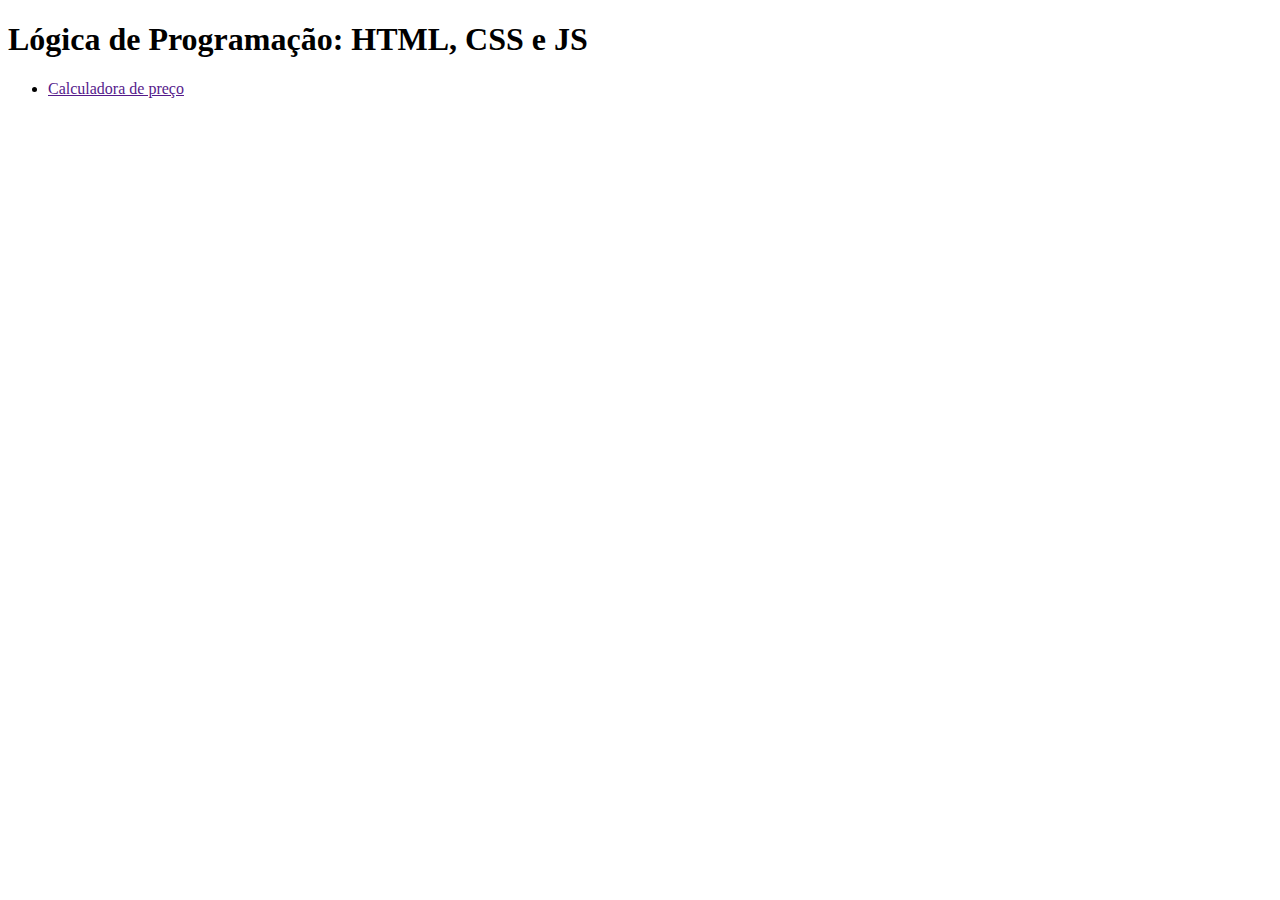
==== index.html @ a9501eb6 "feat: created index.html, style.css and script.js files" ====
<!DOCTYPE html>
<html lang="en">
<head>
    <meta charset="UTF-8">
    <meta name="viewport" content="width=device-width, initial-scale=1.0">
    <title>Atividade 11</title>
</head>
<body>
    <header>
        <h1>Lógica de Programação: HTML, CSS e JS</h1>
    </header>

    <nav>
        <ul>
            <li>
                <a href="">Calculadora de preço</a>
            </li>
        </ul>
    </nav>
</body>
</html>
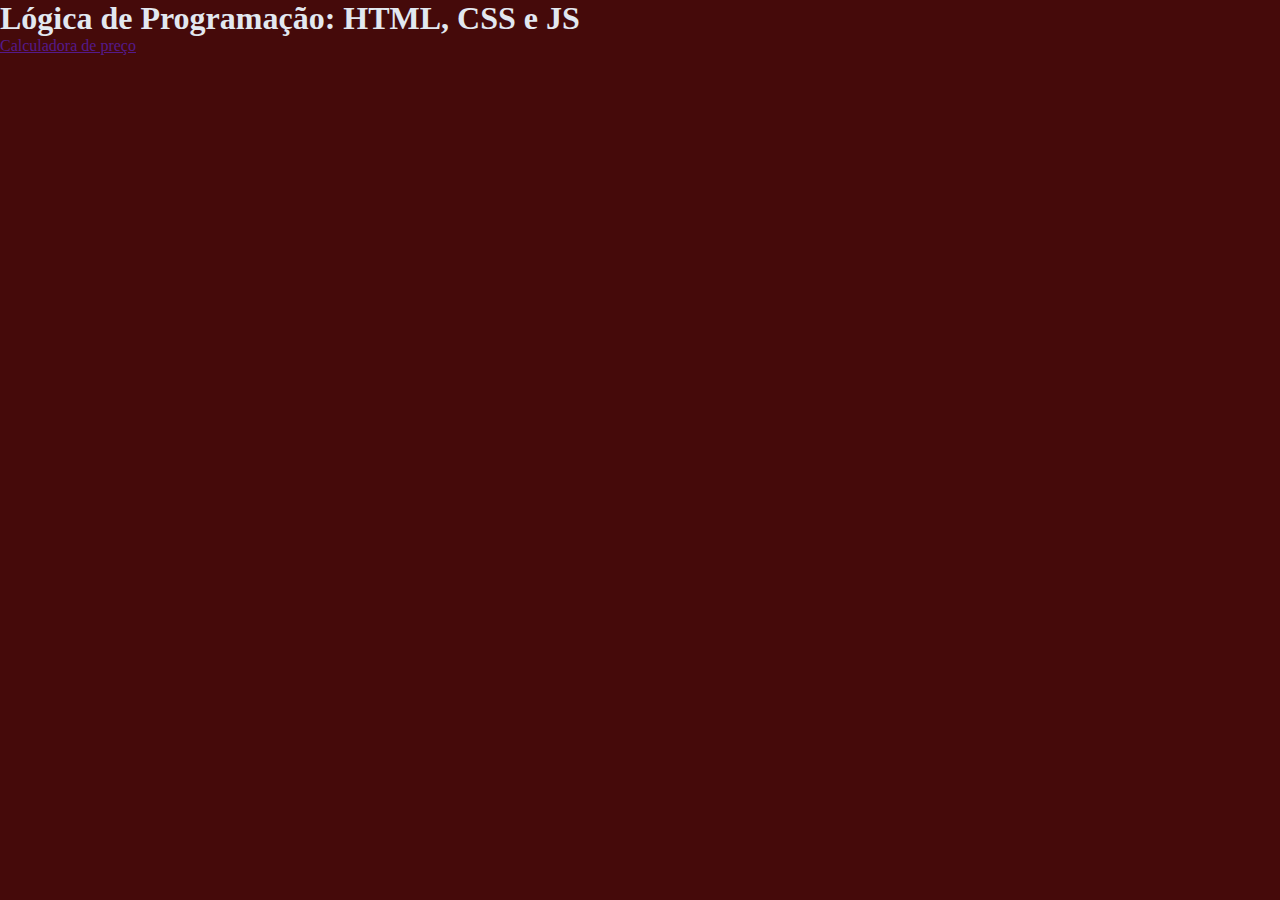
==== commit 97731208: "style: css reset and background change" ====
--- a/index.html
+++ b/index.html
@@ -3,6 +3,7 @@
 <head>
     <meta charset="UTF-8">
     <meta name="viewport" content="width=device-width, initial-scale=1.0">
+    <link rel="stylesheet" href="style.css">
     <title>Atividade 11</title>
 </head>
 <body>
--- a/style.css
+++ b/style.css
@@ -0,0 +1,16 @@
+*{
+    margin: 0;
+    padding: 0;
+    box-sizing: border-box;
+}
+
+:root{
+    --main-background: #450a0a;
+    --text-color: #e2e8f0;
+
+}
+
+body{
+    background-color: var(--main-background);
+    color: var(--text-color);
+}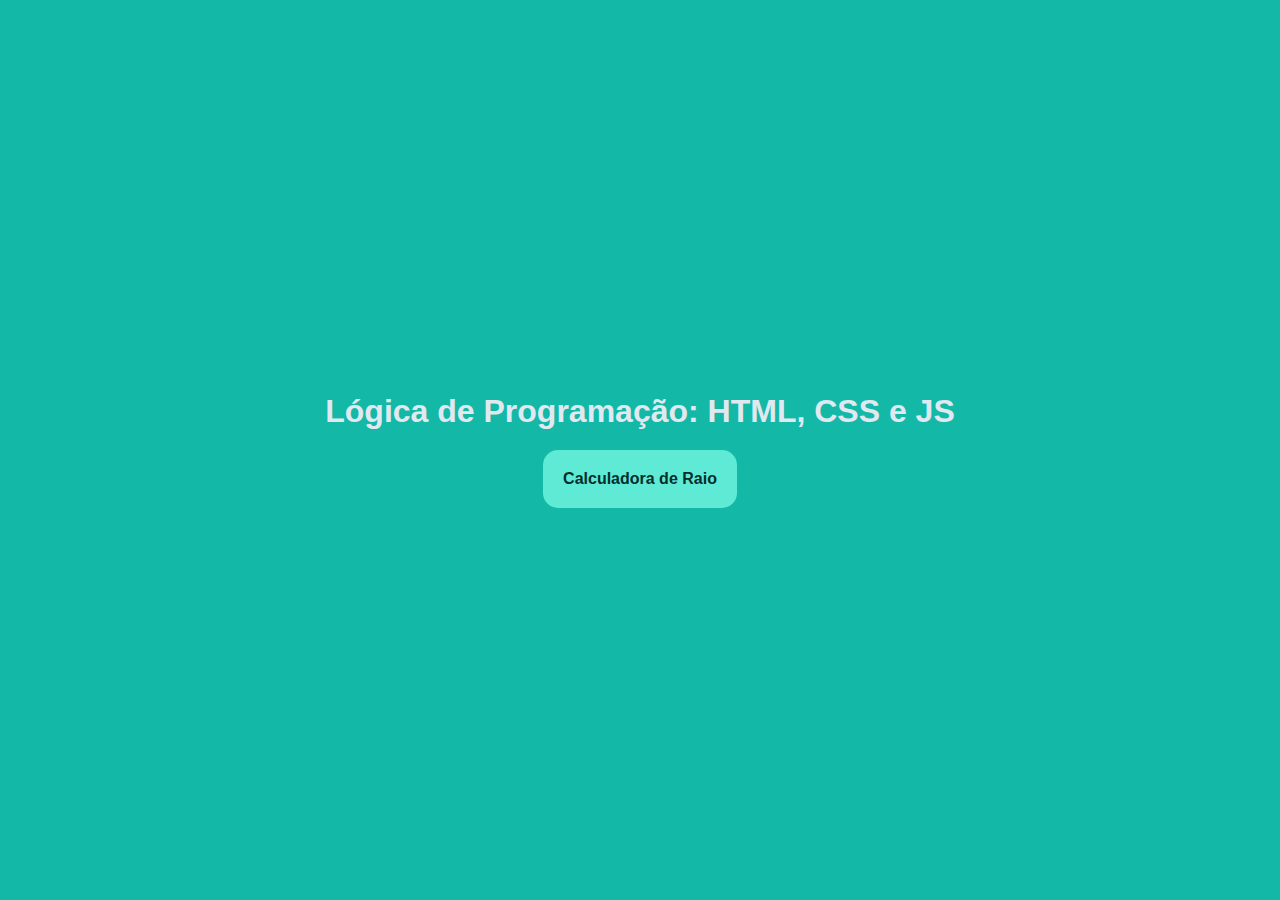
==== commit f5d48403: "Feat: Criação da página da calculadora de raio" ====
--- a/index.html
+++ b/index.html
@@ -14,7 +14,7 @@
     <nav>
         <ul>
             <li>
-                <a href="">Calculadora de preço</a>
+                <a href="./pages/calculadora-raio/calculadora-raio.html">Calculadora de Raio</a>
             </li>
         </ul>
     </nav>
--- a/style.css
+++ b/style.css
@@ -2,15 +2,52 @@
     margin: 0;
     padding: 0;
     box-sizing: border-box;
+    font-family: 'Lucida Sans', sans-serif;
 }
 
 :root{
-    --main-background: #450a0a;
+    --main-background: #14b8a6;
     --text-color: #e2e8f0;
+    --nav: #5eead4;
+    --a: #042f2e;
+    --a-hover: #f0fdfa;
 
 }
 
 body{
     background-color: var(--main-background);
     color: var(--text-color);
+    justify-content: center;
+    align-items: center;
+    flex-direction: column;
+    height: 100svh;
+    display: flex;
+    gap: 20px 5px;
+}
+
+nav{
+    background-color: var(--nav);
+    width: fit-content;
+    padding: 20px;
+    border-radius: 15px;
+}
+
+h1{
+    text-align: center;
+}
+
+a{
+    text-decoration: none;
+    color: var(--a);
+    font-weight: 700;
+    transition: .3s;
+}
+
+a:hover {
+    color: var(--a-hover);
+    text-decoration: underline;
+}
+
+ul, li{
+    list-style: none;
 }